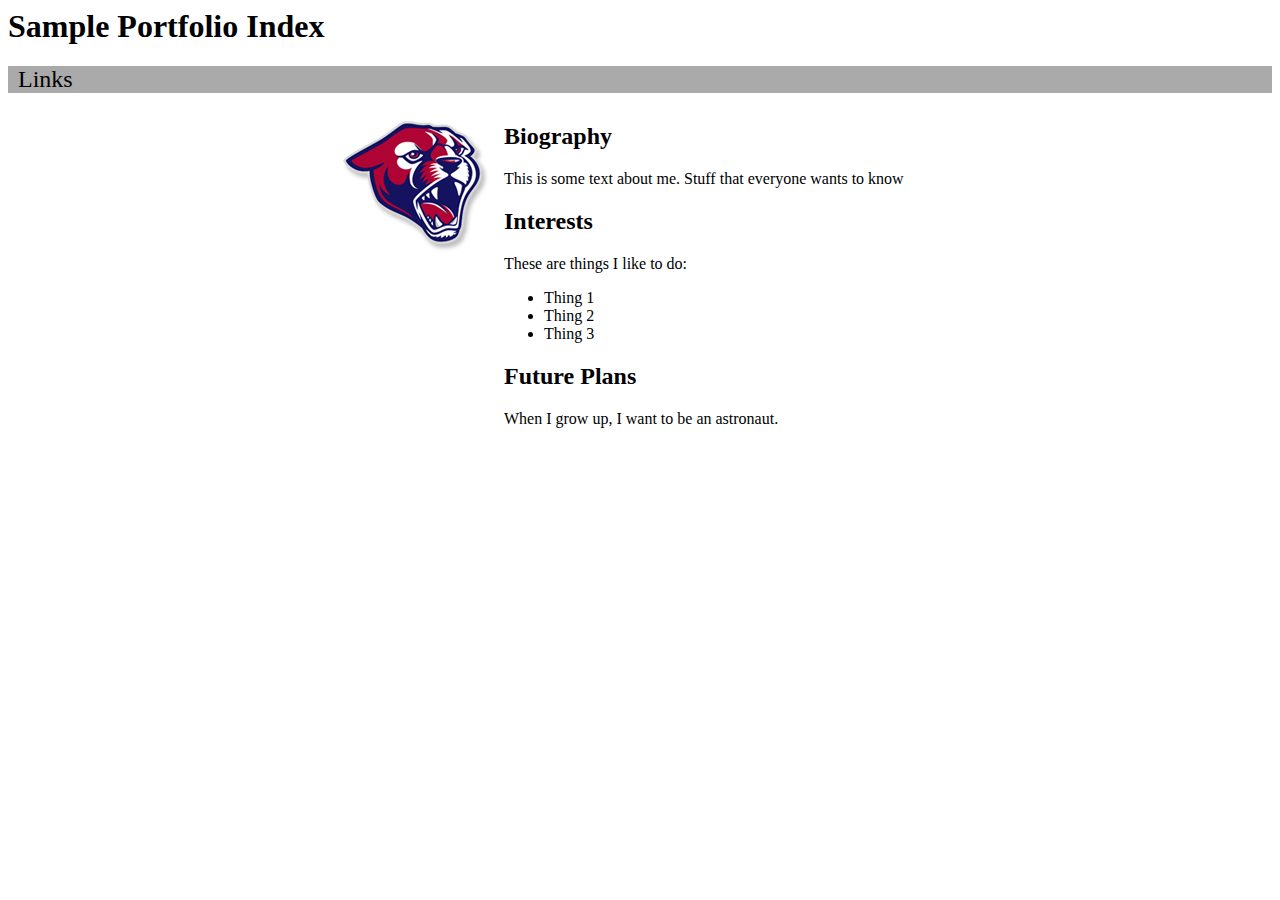
==== samplePortfolio/index.html @ 1f1cd357 "added sample portfolio" ====
<html>
    <head>
        <title>Sample Portfolio Index Page</title>
        <meta charset="UTF-8">
        <meta name="viewport" content="width=device-width, initial-scale=1.0">
        <link rel="stylesheet" type="text/css" href="portfolio.css" />
    </head>
    <body>
        <div class="header">
            <h1 class="title">Sample Portfolio Index</h1>
            <div class="menubar">
                <div class="menu">
                    Links
                    <div class="dropdown">
                        <ul>
                            <li><a href="index.html">Bio</a></li>
                            <li>
                                Research
                                <ul>
                                    <li><a href="eclipse.html">Solar Eclipse</a></li>
                                </ul>
                            </li>
                            <li>
                                JavaScript
                                <ul>
                                    <li><a href="project1.html">Project 1</a></li>
                                    <li><a href="project2.html">Project 2</a></li>
                                    <li><a href="project3.html">Project 3</a></li>
                                    <li><a href="project4.html">Project 4</a></li>
                                </ul>
                            </li>
                        </ul>
                    </div>
                </div>
            </div>
        </div>
        <div class="content">
            <div class="col1">
                <img src="phs-logo.png">
            </div>
            <div class="col2">
                <h2>Biography</h2>
                <p>This is some text about me.  Stuff that everyone wants to know</p>
                <h2>Interests</h2>
                <p>These are things I like to do:</p>
                <ul>
                    <li>Thing 1</li>
                    <li>Thing 2</li>
                    <li>Thing 3</li>
                </ul>
                <h2>Future Plans</h2>
                <p>When I grow up, I want to be an astronaut.</p>
            </div>
        </div>
    </body>
</html>
---- samplePortfolio/portfolio.css ----
/* The menubar should be fancy */
.menubar {
    background: #aaa;
    font-size: 24px;
    position: relative;
    padding: 0px;
    display:  block;
}

/* Menus in the menubar should look like menus */
.menu {
    position: relative;
    padding: 0px 10px 0px 10px;
    display:  inline-block;
    text-decoration: none;
}

/* hide dropdown menus */
.dropdown {
    display: none;
    position: absolute;
    background-color: #eee;
    width: 220px;
    padding: 0 10px 10px 10px;
    box-shadow: 8px 8px 16px 0px rgba(0,0,0,0.2);
}

/* Get rid of the list styling for the menu*/
.dropdown ul {
    list-style-type: none;
    margin: 0px;
    padding: 0px;
}

/* Show dropdown when hovering over its menu */
.menu:hover .dropdown, 
.menu:focus .dropdown,
.menu:active .dropdown {
	display: block;
}

/* Change the link color on hover */
.dropdown li a:hover {
    background-color: #555;
    color: white;
}

/* Indent menus items */
.dropdown li {
    padding-left: 20px;
}

/* Make menu links look less like links */
.dropdown a {
    text-decoration: none;
    color: inherit;
    display: block;
}

/* Page content should be centered */
.content {
    padding-top: 10px;
    margin-left: auto;
    margin-right: auto;
    width: 600px;
}

/* The first column of page content */
.col1 {
    display: inline-block;
    vertical-align: top;
}

/* The second column of page content */
.col2 {
    margin-left: 10px;
    display: inline-block;    
    vertical-align: top;
}
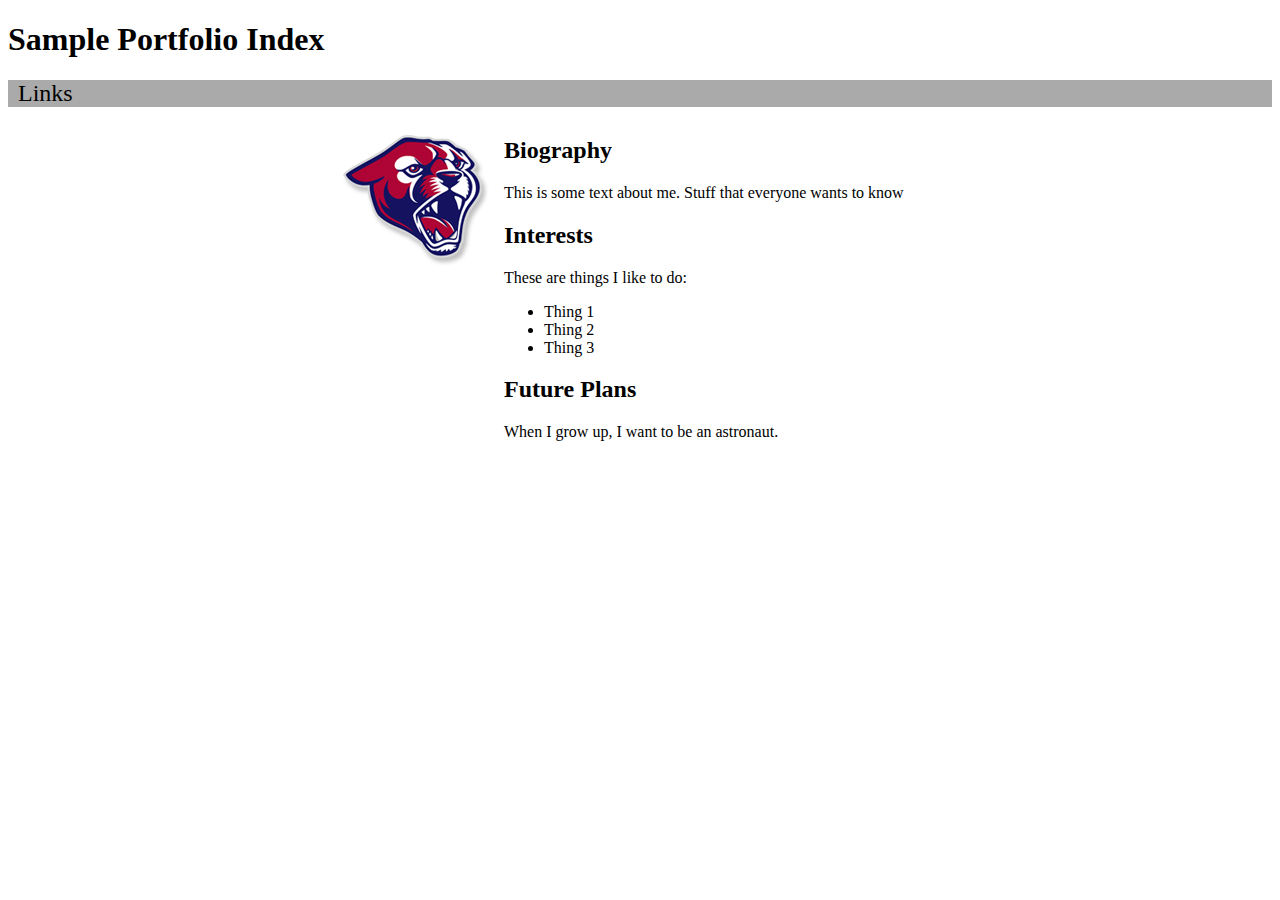
==== commit 2e7044e3: "added sample portfolio" ====
--- a/samplePortfolio/index.html
+++ b/samplePortfolio/index.html
@@ -1,3 +1,4 @@
+<!doctype html>
 <html>
     <head>
         <title>Sample Portfolio Index Page</title>
@@ -23,10 +24,10 @@
                             <li>
                                 JavaScript
                                 <ul>
-                                    <li><a href="project1.html">Project 1</a></li>
-                                    <li><a href="project2.html">Project 2</a></li>
-                                    <li><a href="project3.html">Project 3</a></li>
-                                    <li><a href="project4.html">Project 4</a></li>
+                                    <li><a href="js1.html">Project 1</a></li>
+                                    <li><a href="js2.html">Project 2</a></li>
+                                    <li><a href="js3.html">Project 3</a></li>
+                                    <li><a href="js4.html">Project 4</a></li>
                                 </ul>
                             </li>
                         </ul>
--- a/samplePortfolio/portfolio.css
+++ b/samplePortfolio/portfolio.css
@@ -5,6 +5,7 @@
     position: relative;
     padding: 0px;
     display:  block;
+    z-index: 100;
 }
 
 /* Menus in the menubar should look like menus */
